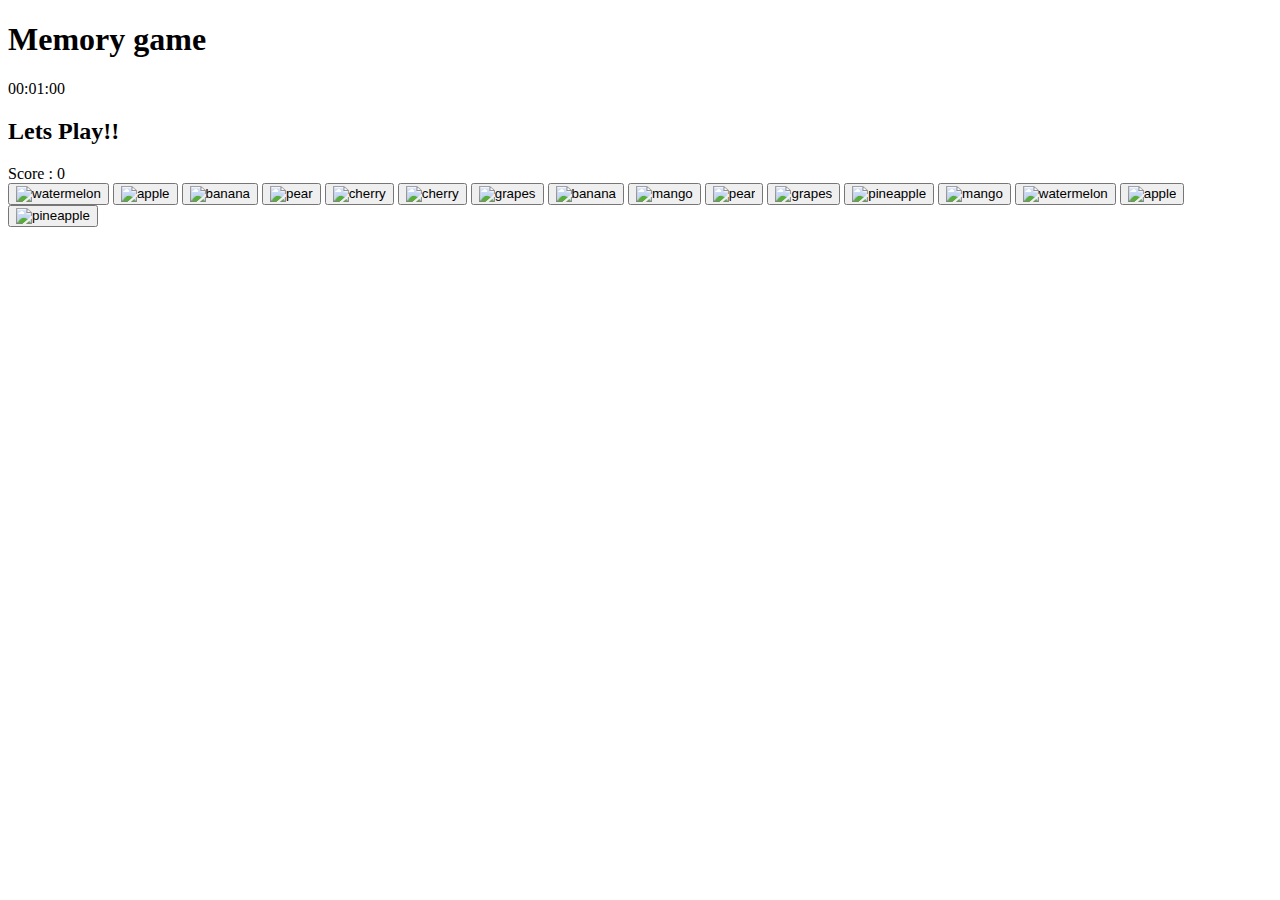
==== index.html @ 7d85873b "index.html" ====
<!DOCTYPE html>
<html lang="en">
<head>
    <meta charset="UTF-8">
    <meta name="viewport" content="width=device-width, initial-scale=1.0">
    <title>MEMORY GAME</title>
    <link rel = "stylesheet" href = "temp.css">
</head>
<body>
    <h1>Memory game</h1>
    <div class="top">
        <div id="timer">00:01:00</div>
        <h2>Lets Play!!</h2>
        <div id="score">Score : 0</div>
    </div>
    <div class = "grid">
        <button id = "watermelon"><img src = "CLICK ME.jpg" alt="watermelon" height="200px"></button>
        <button id = "apple"><img src = "CLICK ME.jpg" alt = "apple" height="200px"></button>
        <button id = "banana"><img src = "CLICK ME.jpg" alt = "banana" height="200px"></button>
        <button id = "pear"><img src = "CLICK ME.jpg" alt = "pear" height="200px"></button>
        <button id = "cherry"><img src = "CLICK ME.jpg" alt = "cherry" height="200px"></button>
        <button id = "cherry"><img src = "CLICK ME.jpg" alt = "cherry" height="200px"></button>
        <button id = "grape"><img src = "CLICK ME.jpg" alt = "grapes" height="200px"></button>
        <button id = "banana"><img src = "CLICK ME.jpg" alt = "banana" height="200px"></button>
        <button id = "mango"><img src = "CLICK ME.jpg" alt = "mango" height="200px"></button>
        <button id = "pear"><img src = "CLICK ME.jpg" alt = "pear" height="200px"></button>
        <button id = "grape"><img src = "CLICK ME.jpg" alt = "grapes" height="200px"></button>
        <button id = "pineapple"><img src = "CLICK ME.jpg" alt = "pineapple" height="200px"></button>
        <button id = "mango"><img src = "CLICK ME.jpg" alt = "mango" height="200px"></button>
        <button id = "watermelon"><img src = "CLICK ME.jpg" alt="watermelon" height="200px"></button>
        <button id = "apple"><img src = "CLICK ME.jpg" alt = "apple" height="200px"></button>
        <button id = "pineapple"><img src = "CLICK ME.jpg" alt = "pineapple" height="200px"></button>
    </div>
</body>
<script src = "first.js"></script>
</html>
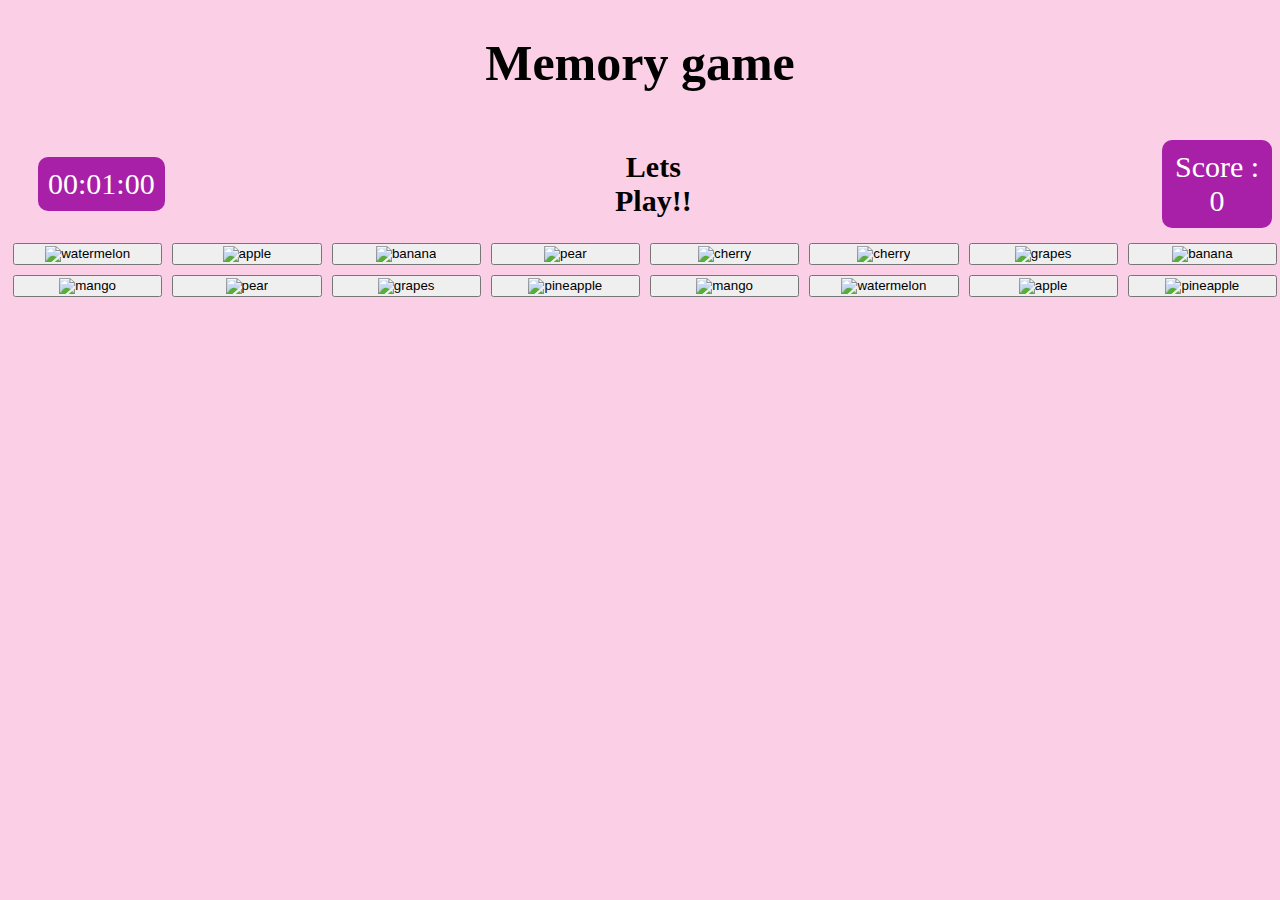
==== commit 7058450f: "Update index.html" ====
--- a/index.html
+++ b/index.html
@@ -4,7 +4,7 @@
     <meta charset="UTF-8">
     <meta name="viewport" content="width=device-width, initial-scale=1.0">
     <title>MEMORY GAME</title>
-    <link rel = "stylesheet" href = "temp.css">
+    <link rel = "stylesheet" href = "style.css">
 </head>
 <body>
     <h1>Memory game</h1>
@@ -32,5 +32,5 @@
         <button id = "pineapple"><img src = "CLICK ME.jpg" alt = "pineapple" height="200px"></button>
     </div>
 </body>
-<script src = "first.js"></script>
+<script src = "game.js"></script>
 </html>
--- a/style.css
+++ b/style.css
@@ -0,0 +1,58 @@
+body{
+    background-color: rgb(251, 207, 229);
+    align-items: center;
+}
+h1{
+    text-align: center;
+    align-items: center;
+    color : Black;
+    font-size: 50px;
+    padding-bottom: 0%;
+}
+h2{
+    text-align: center;
+    align-items: center;
+    color : Black;
+    font-size: 30px;
+}
+
+.grid{
+    display: grid;
+    align-items: center;
+    gap: 10px;
+    grid-template-columns: repeat(8,1fr);
+    margin-left: 5px;
+    width : 100%;
+    ;
+}
+
+#timer{
+    text-align: center;
+    font-size: 30px;
+    color: white;
+    background-color: rgb(167, 32, 167);
+    border-radius: 10px;
+    border-color: chocolate;
+    padding: 10px;
+    margin-left: 20px;
+    border-width: 10px;
+}
+
+#score{
+    text-align: center;
+    font-size: 30px;
+    color: white;
+    background-color: rgb(167, 32, 167);
+    border-radius: 10px;
+    border-color: chocolate;
+    padding: 10px;
+    margin-left: 20px;
+    border-width: 10px;
+}
+
+.top{
+    display: flex;
+    align-items: center;
+    gap: 430px;
+    margin-left: 10px;
+}
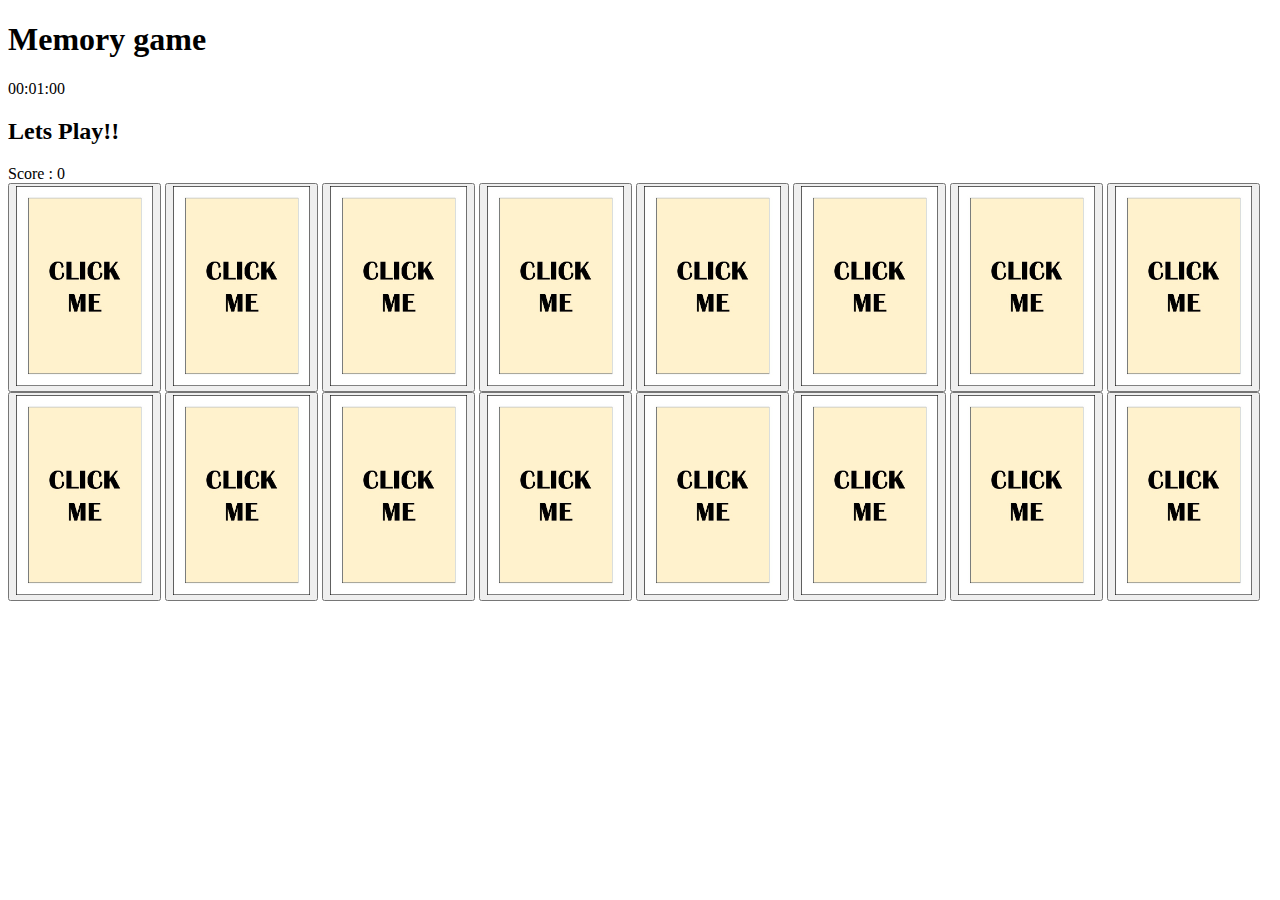
==== commit 28fedbec: "Update index.html" ====
--- a/index.html
+++ b/index.html
@@ -4,7 +4,7 @@
     <meta charset="UTF-8">
     <meta name="viewport" content="width=device-width, initial-scale=1.0">
     <title>MEMORY GAME</title>
-    <link rel = "stylesheet" href = "style.css">
+    <link rel = "stylesheet" href = "temp.css">
 </head>
 <body>
     <h1>Memory game</h1>
@@ -14,23 +14,23 @@
         <div id="score">Score : 0</div>
     </div>
     <div class = "grid">
-        <button id = "watermelon"><img src = "CLICK ME.jpg" alt="watermelon" height="200px"></button>
-        <button id = "apple"><img src = "CLICK ME.jpg" alt = "apple" height="200px"></button>
-        <button id = "banana"><img src = "CLICK ME.jpg" alt = "banana" height="200px"></button>
-        <button id = "pear"><img src = "CLICK ME.jpg" alt = "pear" height="200px"></button>
-        <button id = "cherry"><img src = "CLICK ME.jpg" alt = "cherry" height="200px"></button>
-        <button id = "cherry"><img src = "CLICK ME.jpg" alt = "cherry" height="200px"></button>
-        <button id = "grape"><img src = "CLICK ME.jpg" alt = "grapes" height="200px"></button>
-        <button id = "banana"><img src = "CLICK ME.jpg" alt = "banana" height="200px"></button>
-        <button id = "mango"><img src = "CLICK ME.jpg" alt = "mango" height="200px"></button>
-        <button id = "pear"><img src = "CLICK ME.jpg" alt = "pear" height="200px"></button>
-        <button id = "grape"><img src = "CLICK ME.jpg" alt = "grapes" height="200px"></button>
-        <button id = "pineapple"><img src = "CLICK ME.jpg" alt = "pineapple" height="200px"></button>
-        <button id = "mango"><img src = "CLICK ME.jpg" alt = "mango" height="200px"></button>
-        <button id = "watermelon"><img src = "CLICK ME.jpg" alt="watermelon" height="200px"></button>
-        <button id = "apple"><img src = "CLICK ME.jpg" alt = "apple" height="200px"></button>
-        <button id = "pineapple"><img src = "CLICK ME.jpg" alt = "pineapple" height="200px"></button>
+        <button class = "cls"><img src = "CLICK ME.jpg" alt="" height="200px"></button>
+        <button class = "cls"><img src = "CLICK ME.jpg" alt = "" height="200px"></button>
+        <button class = "cls"><img src = "CLICK ME.jpg" alt = "" height="200px"></button>
+        <button class = "cls"><img src = "CLICK ME.jpg" alt = "" height="200px"></button>
+        <button class = "cls"><img src = "CLICK ME.jpg" alt = "" height="200px"></button>
+        <button class = "cls"><img src = "CLICK ME.jpg" alt = "" height="200px"></button>
+        <button class = "cls"><img src = "CLICK ME.jpg" alt = "" height="200px"></button>
+        <button class = "cls"><img src = "CLICK ME.jpg" alt = "" height="200px"></button>
+        <button class = "cls"><img src = "CLICK ME.jpg" alt = "" height="200px"></button>
+        <button class = "cls"><img src = "CLICK ME.jpg" alt = "" height="200px"></button>
+        <button class = "cls"><img src = "CLICK ME.jpg" alt = "" height="200px"></button>
+        <button class = "cls"><img src = "CLICK ME.jpg" alt = "" height="200px"></button>
+        <button class = "cls"><img src = "CLICK ME.jpg" alt = "" height="200px"></button>
+        <button class = "cls"><img src = "CLICK ME.jpg" alt="" height="200px"></button>
+        <button class = "cls"><img src = "CLICK ME.jpg" alt = "" height="200px"></button>
+        <button class = "cls"><img src = "CLICK ME.jpg" alt = "" height="200px"></button>
     </div>
 </body>
-<script src = "game.js"></script>
+<script src = "first.js"></script>
 </html>
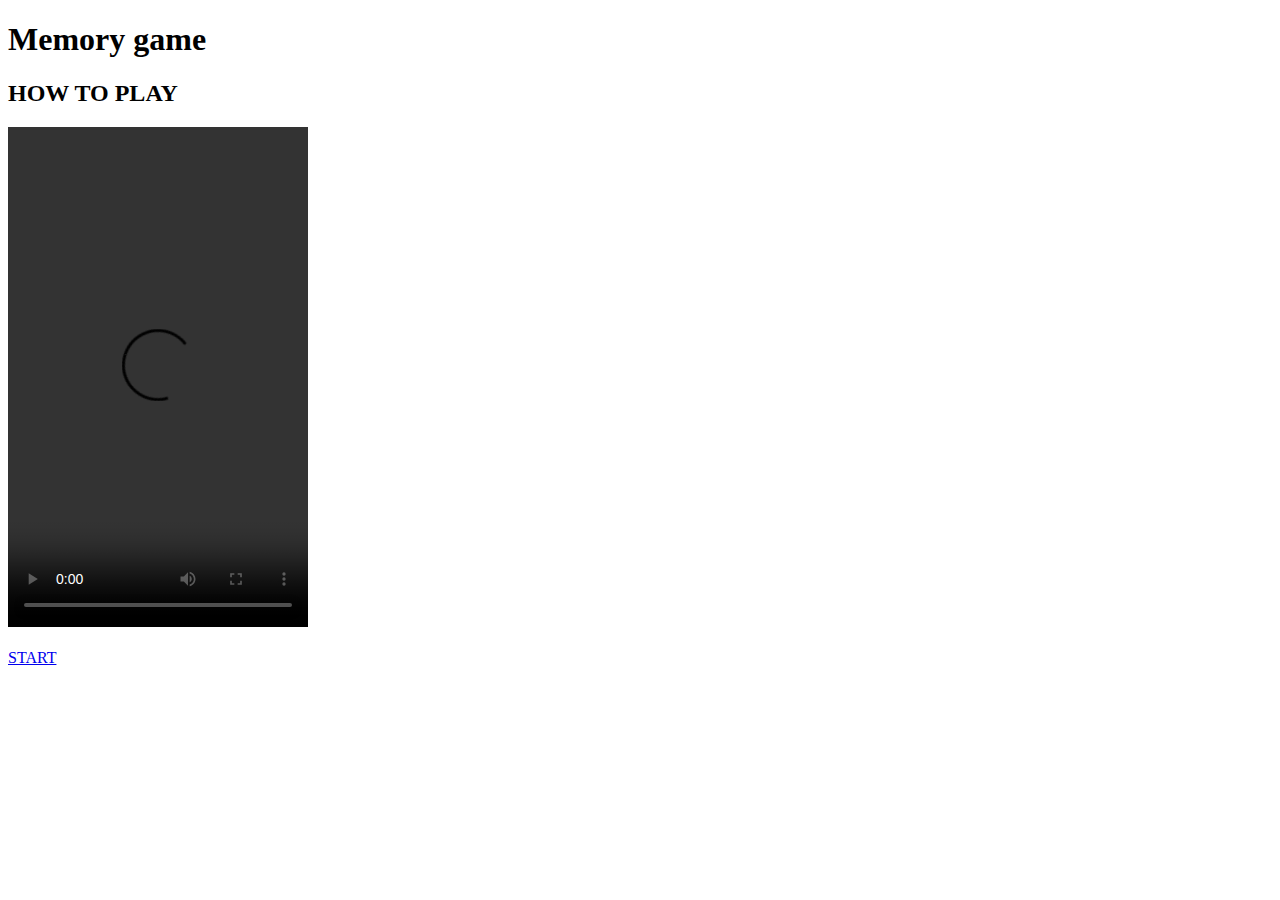
==== commit 9a1722b5: "Update index.html" ====
--- a/index.html
+++ b/index.html
@@ -8,29 +8,9 @@
 </head>
 <body>
     <h1>Memory game</h1>
-    <div class="top">
-        <div id="timer">00:01:00</div>
-        <h2>Lets Play!!</h2>
-        <div id="score">Score : 0</div>
-    </div>
-    <div class = "grid">
-        <button class = "cls"><img src = "CLICK ME.jpg" alt="" height="200px"></button>
-        <button class = "cls"><img src = "CLICK ME.jpg" alt = "" height="200px"></button>
-        <button class = "cls"><img src = "CLICK ME.jpg" alt = "" height="200px"></button>
-        <button class = "cls"><img src = "CLICK ME.jpg" alt = "" height="200px"></button>
-        <button class = "cls"><img src = "CLICK ME.jpg" alt = "" height="200px"></button>
-        <button class = "cls"><img src = "CLICK ME.jpg" alt = "" height="200px"></button>
-        <button class = "cls"><img src = "CLICK ME.jpg" alt = "" height="200px"></button>
-        <button class = "cls"><img src = "CLICK ME.jpg" alt = "" height="200px"></button>
-        <button class = "cls"><img src = "CLICK ME.jpg" alt = "" height="200px"></button>
-        <button class = "cls"><img src = "CLICK ME.jpg" alt = "" height="200px"></button>
-        <button class = "cls"><img src = "CLICK ME.jpg" alt = "" height="200px"></button>
-        <button class = "cls"><img src = "CLICK ME.jpg" alt = "" height="200px"></button>
-        <button class = "cls"><img src = "CLICK ME.jpg" alt = "" height="200px"></button>
-        <button class = "cls"><img src = "CLICK ME.jpg" alt="" height="200px"></button>
-        <button class = "cls"><img src = "CLICK ME.jpg" alt = "" height="200px"></button>
-        <button class = "cls"><img src = "CLICK ME.jpg" alt = "" height="200px"></button>
-    </div>
+    <h2>HOW TO PLAY</h2>
+    <video src = "HOW TO PLAY.mp4" height="500px" controls></video>
+    <br><br>
+    <a href = "level1.html" id = "nextLevel">START</a>
 </body>
-<script src = "first.js"></script>
 </html>
